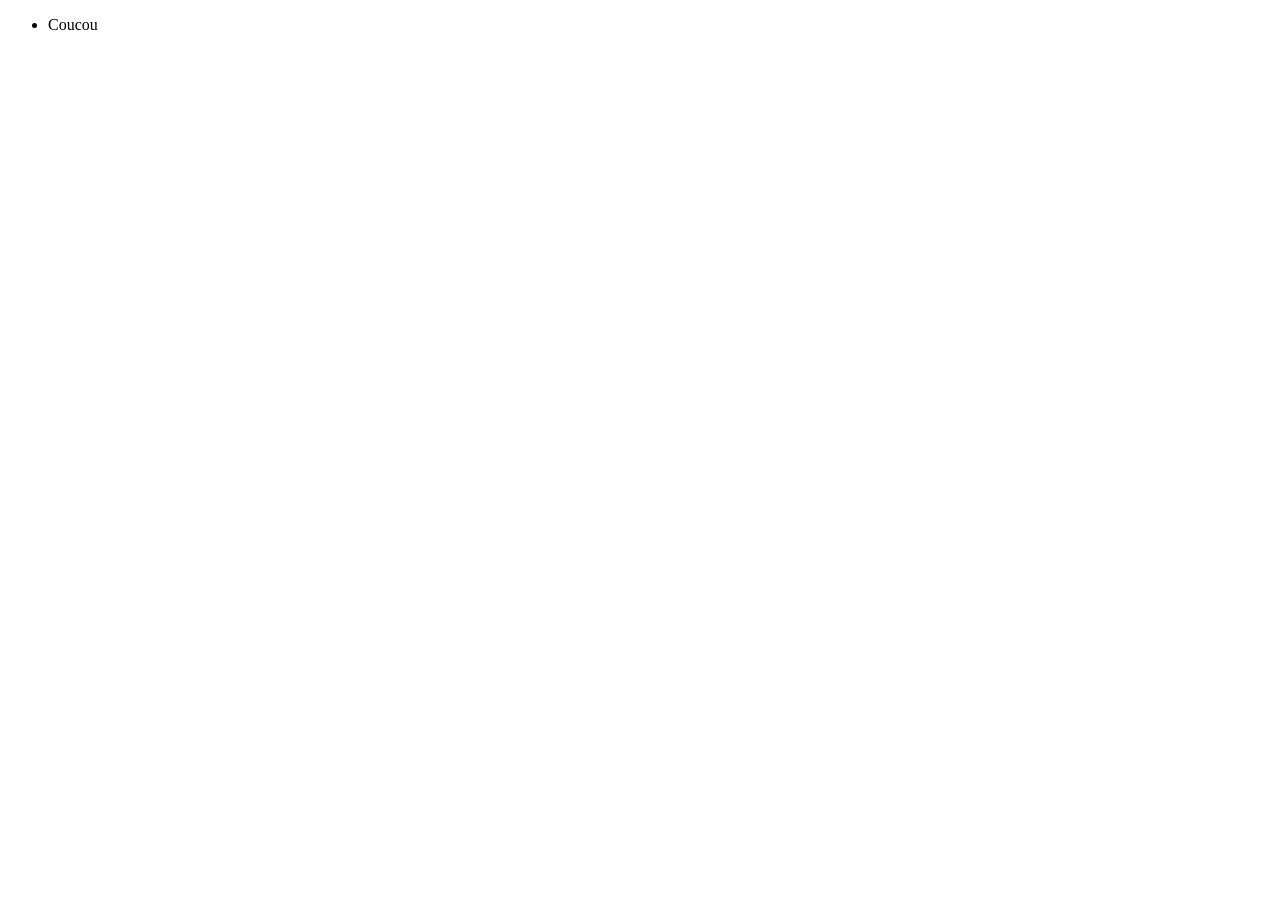
==== DOM-exos/index.html @ 5915b8bc "en cours" ====
<!DOCTYPE html>
<html lang="fr">
<head>
	<meta charset="UTF-8">
	<meta name="viewport" content="width=device-width, initial-scale=1.0">
	<title>DOM exos</title>
    <script src="exo1.js" defer></script>
    <script src="exo2.js" defer></script>
    <script src="exo3.js" defer></script>
    <script src="exo4.js" defer></script>
</head>

<body>
    <!-- <p id="message">Bonjour</p> -->
     <!-- <p class="info">Texte 1</p>
     <p class="info">Texte 2</p>
     <p class="info">Texte 3</p> -->
     <ul id="liste"></ul>
</body>

</html>
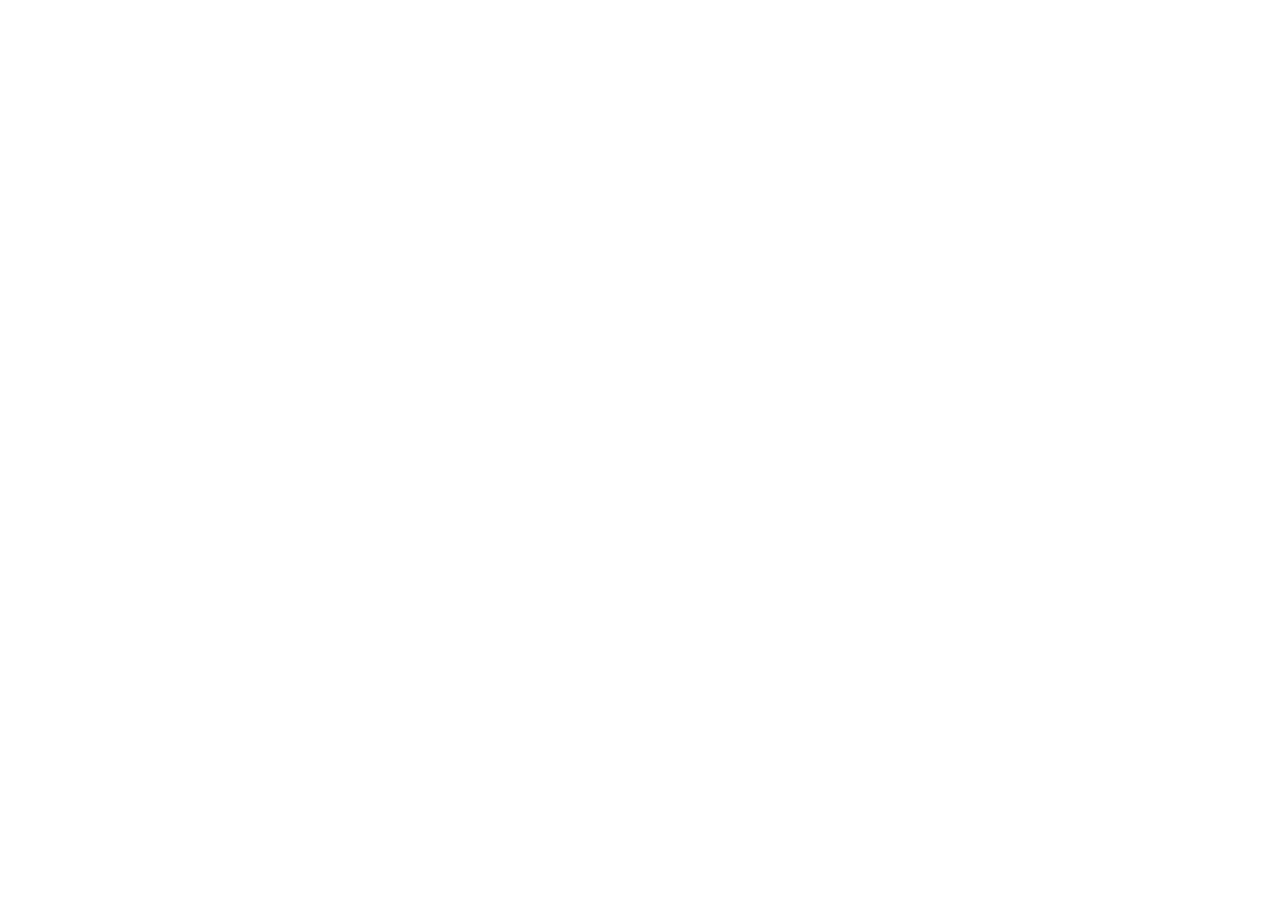
==== commit 76da0767: "en cours" ====
--- a/DOM-exos/index.html
+++ b/DOM-exos/index.html
@@ -8,14 +8,18 @@
     <script src="exo2.js" defer></script>
     <script src="exo3.js" defer></script>
     <script src="exo4.js" defer></script>
+    <script src="exo5.js" defer></script>
+    <script src="exo6.js" defer></script>
 </head>
 
 <body>
     <!-- <p id="message">Bonjour</p> -->
-     <!-- <p class="info">Texte 1</p>
-     <p class="info">Texte 2</p>
-     <p class="info">Texte 3</p> -->
-     <ul id="liste"></ul>
+    <!-- <p class="info">Texte 1</p>
+    <p class="info">Texte 2</p>
+    <p class="info">Texte 3</p> -->
+    <!-- <ul id="liste"></ul> -->
+    <!-- <p id="a-supprimer">Texte à supprimer</p> -->
+    <!-- <ul id="liste-fruits"></ul> -->
 </body>
 
 </html>
